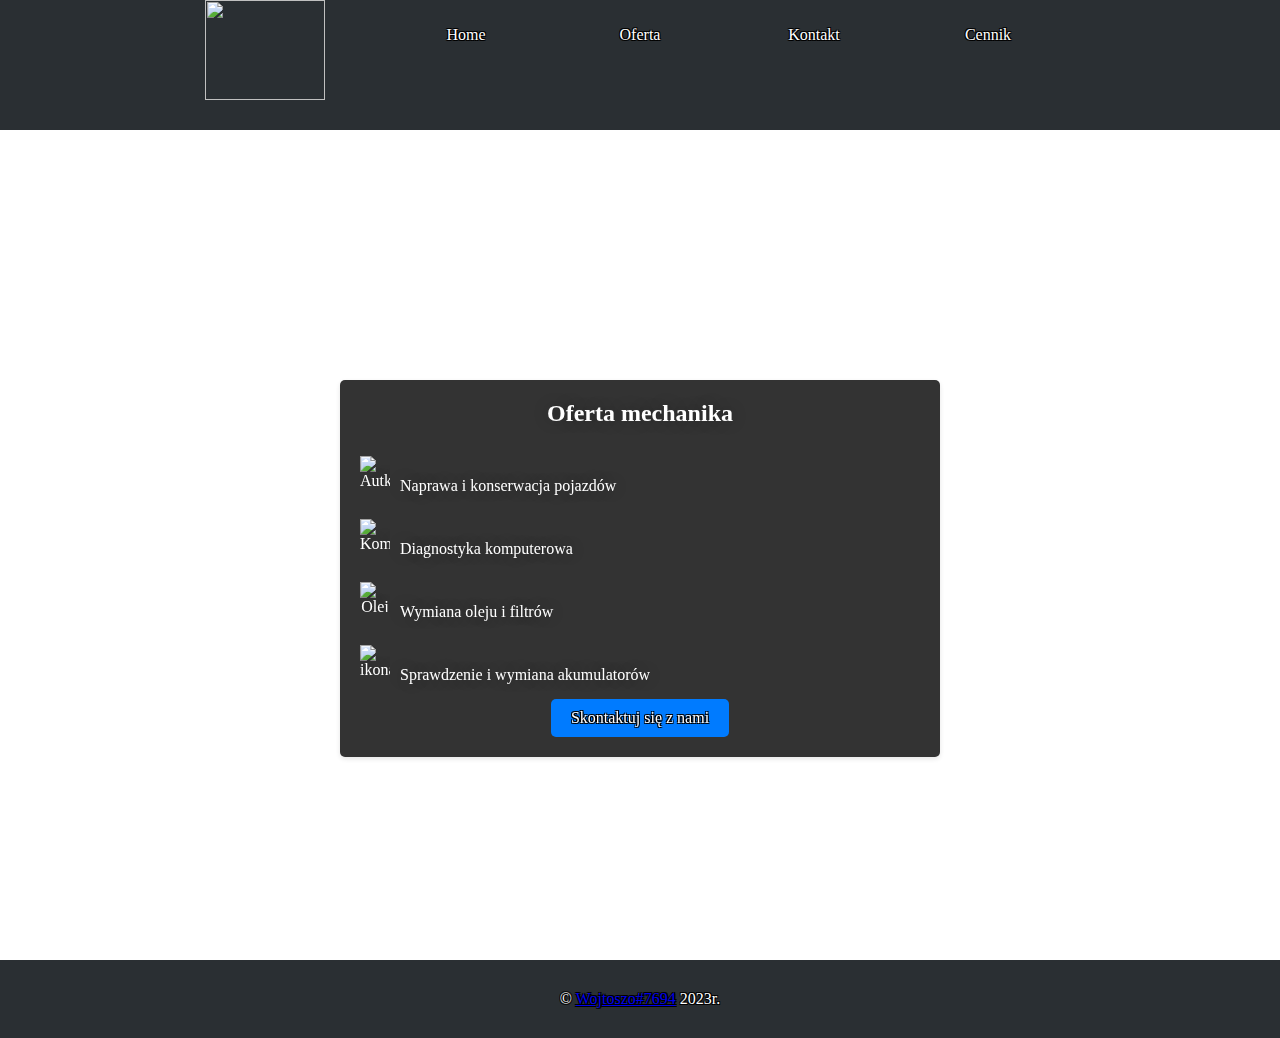
==== oferta.html @ 2915256a "Add files via upload" ====
<!-- Wojtoszo#7694-->
<!DOCTYPE html>
<html lang="pl">
	<head>
		<meta charset="UTF-8">
		<meta name="viewport" content="width=device-width">
		<title>Warsztat Samochodowy-szablon</title>
		<link rel="stylesheet" href="style.css">
	</head>
	<nav class="nav">
		
		<div class="container">
			<h2>Nawigacja</h2>
			<ul>
				<li><img src="Galeria/logo.png" height="100px" width="120px"></li>
                <li><a href="index.html">Home</a></li>
				<li><a href="oferta.html">Oferta</a></li>
				<li><a href="kontakt.html">Kontakt</a></li>
				<li><a href="cennik.html">Cennik</a></li>
	
			</ul>
		</div>
		
	</nav>
	<body>
		<header class="header">
            <style>
                
                .offer-container {
                  max-width: 600px;
                  margin: 0 auto;
                  background-color:#333;
                  padding: 20px;
                  border-radius: 5px;
                  box-shadow: 0 2px 5px rgba(0, 0, 0, 0.1);
                  overflow-y: auto;
                  max-height: 400px;
                }
            
                .offer-title {
                  text-align: center;
                  font-size: 24px;
                  margin-bottom: 20px;
                }
            
                .offer-item {
                  display: flex;
                  align-items: center;
                  margin-bottom: 15px;
                }
            
                .offer-icon {
                  width: 30px;
                  height: 30px;
                  margin-right: 10px;
                }
            
                .offer-text {
                  font-size: 16px;
                }
            
                .offer-button {
                  display: inline-block;
                  padding: 10px 20px;
                  background-color: #007bff;
                  color: white;
    text-shadow:
    -1px -1px 0 #000,
    1px -1px 0 #000,
    -1px 1px 0 #000,
    1px 1px 0 #000;
                  text-decoration: none;
                  border-radius: 5px;
                  text-align: center;
                  transition: background-color 0.3s ease;
                }
            
                .offer-button:hover {
                  background-color: #0056b3;
                }
              </style>
            </head>
            <body>
            
            <div class="offer-container">
              <h2 class="offer-title">Oferta mechanika</h2>
            
              <div class="offer-item">
                <img class="offer-icon" src="Galeria/Przewijanie/autko.png" alt="Autko">
                <p class="offer-text">Naprawa i konserwacja pojazdów</p>
              </div>
            
              <div class="offer-item">
                <img class="offer-icon" src="Galeria/Przewijanie/komputer.png" alt="Komputer">
                <p class="offer-text">Diagnostyka komputerowa</p>
              </div>
            
              <div class="offer-item">
                <img class="offer-icon" src="Galeria/Przewijanie/olej.png" alt="Olej kropla">
                <p class="offer-text">Wymiana oleju i filtrów</p>
              </div>
            
              <div class="offer-item">
                <img class="offer-icon" src="Galeria/Przewijanie/akumulator.png" alt="ikona bateri">
                <p class="offer-text">Sprawdzenie i wymiana akumulatorów</p>
              </div>
            
              <a class="offer-button" href="kontakt.html">Skontaktuj się z nami</a>
            </div>
            
            
		</header>
		
		
		
		<footer>
			<p>&copy; <a href="https://discord.gg/jawKZncDBz">Wojtoszo#7694</a> 2023r.</p>
		</footer>
		<script src="jquery.js"></script>
		<script src="stickyfill.js"></script>
		<script>
			$('.nav').Stickyfill();

			$(function() {
			  $('a[href*="#"]:not([href="#"])').click(function() {
			    if (location.pathname.replace(/^\//,'') == this.pathname.replace(/^\//,'') && location.hostname == this.hostname) {
			      var target = $(this.hash);
			      target = target.length ? target : $('[name=' + this.hash.slice(1) +']');
			      if (target.length) {
			        $('html,body').stop().animate({
			          scrollTop: target.offset().top - 70
			        }, 1000);
			        return false;
			      }
			    }
			  });
			});
		</script>
	</body>
</html>
---- style.css ----
* {
	margin: 0;
	padding: 0;
	box-sizing: border-box;
}

body {
	background: #fff;
    color: white;
    text-shadow:
    -1px -1px 0 #000,
    1px -1px 0 #000,
    -1px 1px 0 #000,
    1px 1px 0 #000;
}
	

.container, .footer {
	max-width: 900px;
	margin-left: auto;
	margin-right: auto;
	padding-left: 15px;
	padding-right: 15px;
}

header {
	position: relative;
	min-height: calc(100vh - 70px);
	padding: 250px 0;
	color: white;
    text-shadow:
    -1px -1px 0 #000,
    1px -1px 0 #000,
    -1px 1px 0 #000,
    1px 1px 0 #000;
	text-shadow: 0 0 15px rgba(0, 0, 0, 0.3);
	text-align: center;
	overflow: hidden;
	background-image: url(Galeria/Przewijanie/tło.jpg);
	height: 150px;
	width: auto;


}


	.header h1 {
		font-size: 72px;
	}

	.header p {
		margin-top: 30px;
	}

	.header .video {
		position: absolute;
		top: 0;
		left: 0;
		min-width: 100%;
		min-height: 100%;
		z-index: -1;
	}

.nav {
	position: -webkit-sticky;
	position: sticky;
	background: #2a2f33;
	line-height: 70px;

	
}

	@media (min-width: 700px) {
		.nav {
			top: 0;
		}
	}

	.nav h2 {
		position: absolute;
		clip: rect(0, 0, 0, 0);
	}

	.nav ul {
		display: flex;
		justify-content: space-between;
		list-style: none;
	}

	@media (max-width: 700px) {
		.nav ul {
			flex-direction: column;
		}
	}

		.nav li {
			width: 100%;
		}

			.nav a {
				display: block;
				color: #fff;
				text-decoration: none;
				text-align: center;
			}

				.nav a:hover {
					background: #375875;
				}

.section {
	padding: 50px 0;
	text-align: justify;
}

	.section:nth-of-type(even) { 
		background: #f3f3f3;
	}

	.section *:not(:first-child) {
		margin-top: 30px;
	}

footer {
	padding: 30px;
	background-color: #2a2f33;
	
	text-align: center;
}
#photo-container {
	width: 500px;
	height: 300px;
	overflow: hidden;
  }

  @keyframes scroll {
	0% { margin-left: 0; }
	10% { margin-left: -500px; }
  }

  #photo-container img {
	width: 500px;
	height: 300px;
	object-fit: cover;
	animation: scroll 5s infinite;
  }
  table {
	border-collapse: collapse;
	color: rgb(238, 233, 233);
	margin-left: auto;
    margin-right: auto;
	background-color: #333;
	
  }
  th, td {
	border: 1px solid black;
	padding: 8px;
	float: center
	;
  }
  
/*<!-Kontakt -->*/


h1 {
	text-align: center;
  }
  
  .contact-container {
	max-width: 600px;
	margin: 0 auto;
	background-color:#333;
	padding: 20px;
	border-radius: 10px;
	box-shadow: 0 2px 5px rgba(0, 0, 0, 0.1);
	position: relative;
  }
  
  .contact-container::before {
	content: "";
	position: absolute;
	top: 0;
	left: 0;
	right: 0;
	bottom: 0;
	background-color: #fff;
	transform: rotate(-3deg);
	z-index: -1;
	box-shadow: 0 8px 15px rgba(0, 0, 0, 0.1);
  }
  
  .contact-info {
	margin-bottom: 20px;
  }
  
  .contact-label {
	font-weight: bold;
  }
  
  .contact-value {
	margin-left: 10px;
  }
  
  .contact-link {
	color: #007bff;
	text-decoration: none;
  }
  
  .contact-link:hover {
	text-decoration: underline;
  }


/*<!--Wojtoszo#7694-->*/
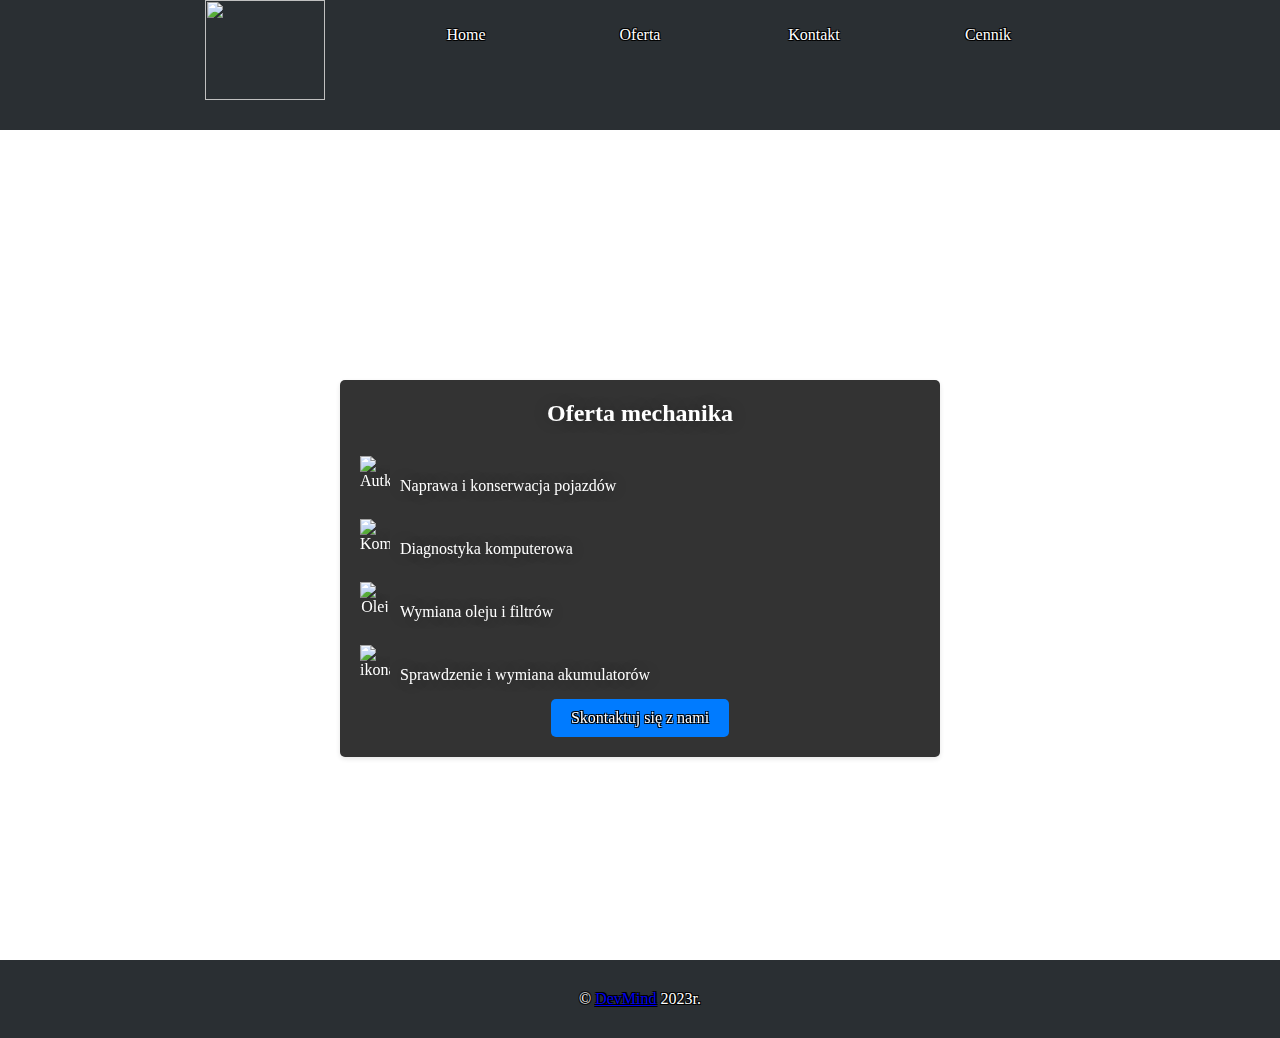
==== commit 2246fd30: "Update oferta.html" ====
--- a/oferta.html
+++ b/oferta.html
@@ -114,7 +114,7 @@
 		
 		
 		<footer>
-			<p>&copy; <a href="https://discord.gg/jawKZncDBz">Wojtoszo#7694</a> 2023r.</p>
+			<p>&copy; <a href="https://discord.gg/jawKZncDBz">DevMind</a> 2023r.</p>
 		</footer>
 		<script src="jquery.js"></script>
 		<script src="stickyfill.js"></script>
@@ -137,4 +137,4 @@
 			});
 		</script>
 	</body>
-</html>+</html>
